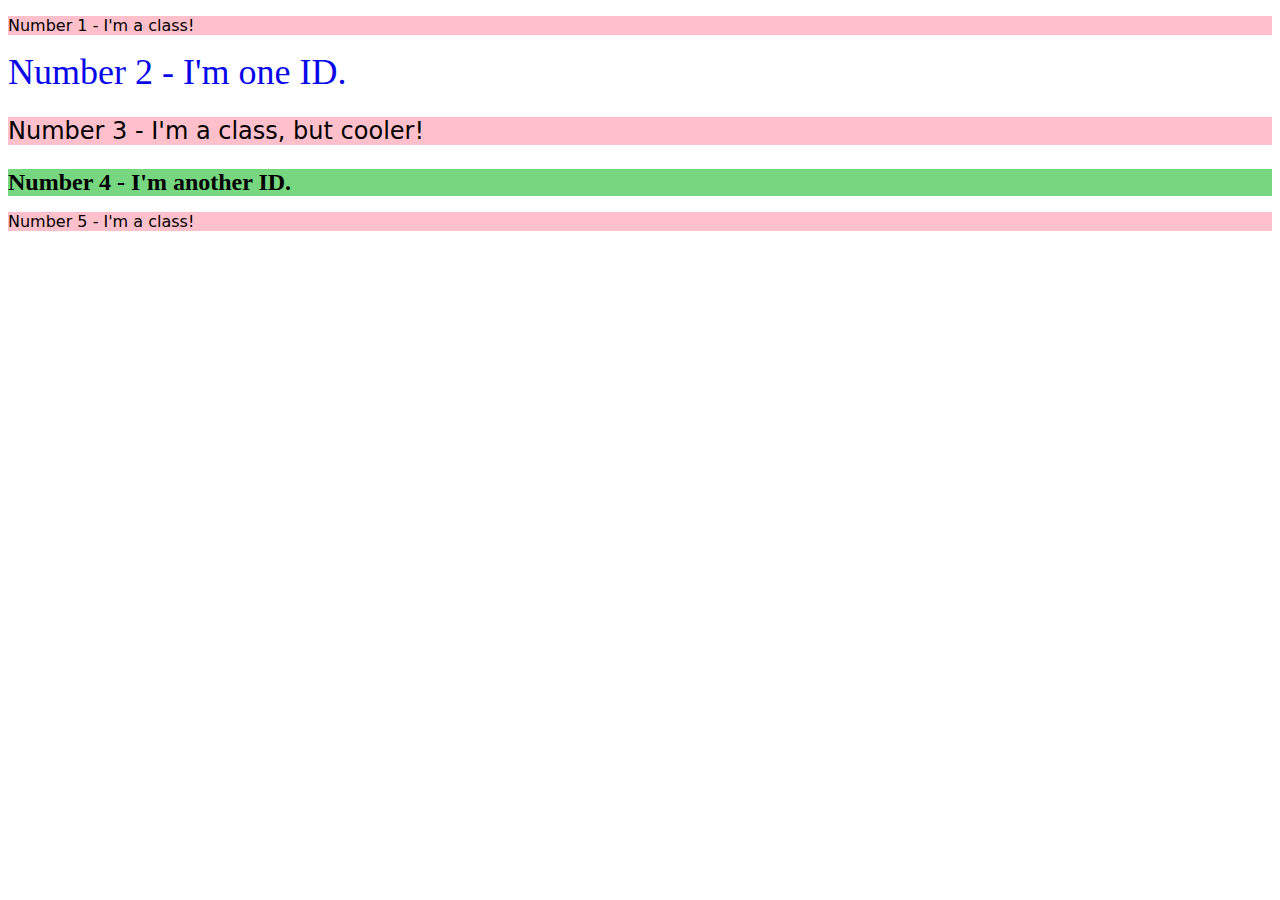
==== foundations/intro-to-css/02-class-id-selectors/index.html @ 9719d393 "Add styling to HTML" ====
<!DOCTYPE html>
<html lang="en">
  <head>
    <meta charset="UTF-8">
    <meta http-equiv="X-UA-Compatible" content="IE=edge">
    <meta name="viewport" content="width=device-width, initial-scale=1.0">
    <title>Class and ID Selectors</title>
    <link rel="stylesheet" href="style.css">
  </head>
  <body>
    <p class="odd-Class">Number 1 - I'm a class!</p>
    <div id="numbertwo">Number 2 - I'm one ID.</div>
    <p class="cool-Class">Number 3 - I'm a class, but cooler!</p>
    <div id="numberfour">Number 4 - I'm another ID.</div>
    <p class="odd-Class">Number 5 - I'm a class!</p>
  </body>
</html>
---- foundations/intro-to-css/02-class-id-selectors/style.css ----
.odd-Class,
.cool-Class{
    background-color: rgb(255,192, 203);
    font-family: "Verdana", "DejaVu Sans", sans-serif;

}
.cool-Class{
    font-size: 24px;
}

#numbertwo{
    color: hsl(240, 94%, 47%);
    font-size: 36px;
}

#numberfour{
    background-color: #76d780;
    font-size: 24px;
    font-weight: bold;
}
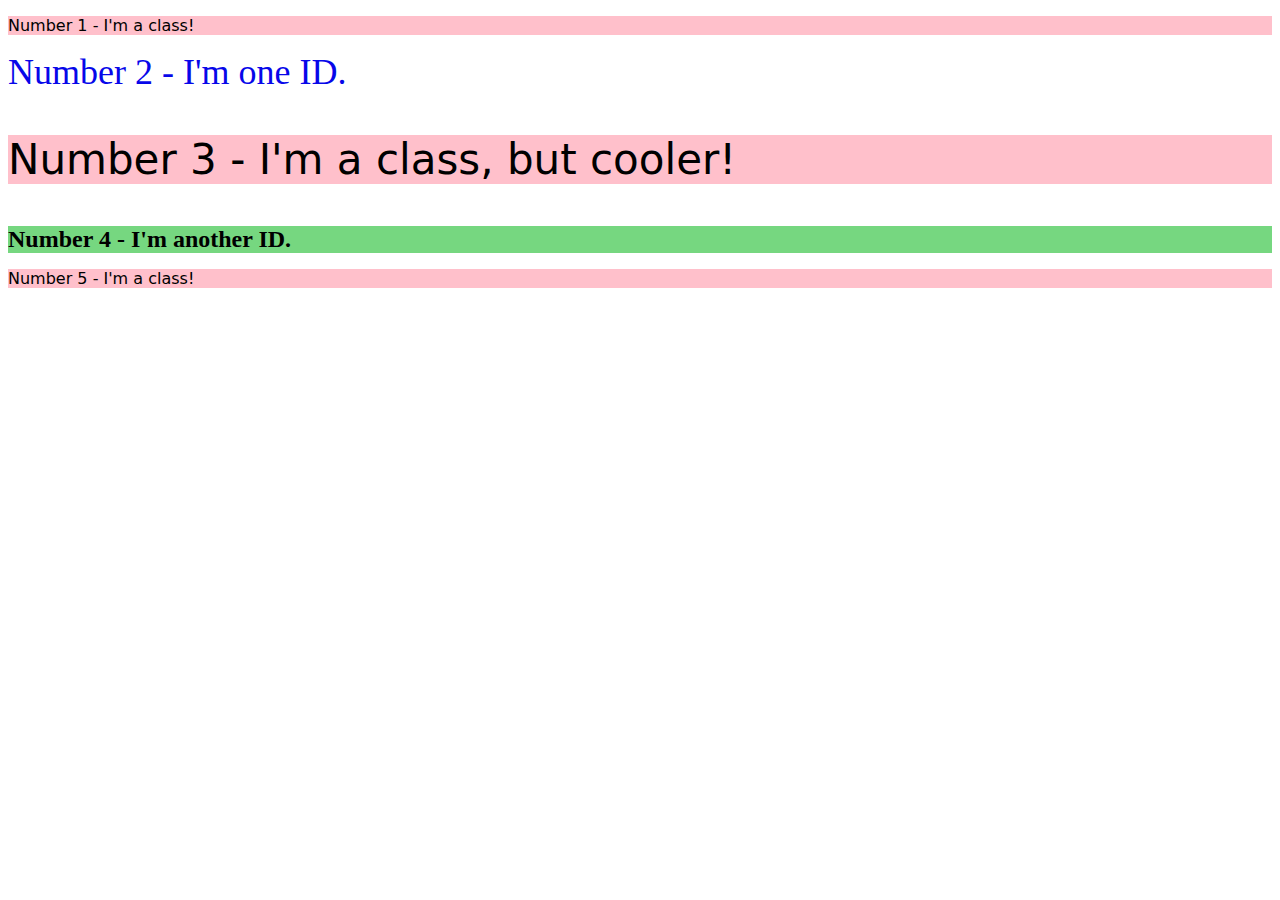
==== commit f3724051: "Update CSS" ====
--- a/foundations/intro-to-css/02-class-id-selectors/index.html
+++ b/foundations/intro-to-css/02-class-id-selectors/index.html
@@ -10,7 +10,7 @@
   <body>
     <p class="odd-Class">Number 1 - I'm a class!</p>
     <div id="numbertwo">Number 2 - I'm one ID.</div>
-    <p class="cool-Class">Number 3 - I'm a class, but cooler!</p>
+    <p class="odd-Class cool-Class">Number 3 - I'm a class, but cooler!</p>
     <div id="numberfour">Number 4 - I'm another ID.</div>
     <p class="odd-Class">Number 5 - I'm a class!</p>
   </body>
--- a/foundations/intro-to-css/02-class-id-selectors/style.css
+++ b/foundations/intro-to-css/02-class-id-selectors/style.css
@@ -1,11 +1,10 @@
-.odd-Class,
-.cool-Class{
+.odd-Class{
     background-color: rgb(255,192, 203);
     font-family: "Verdana", "DejaVu Sans", sans-serif;
 
 }
 .cool-Class{
-    font-size: 24px;
+    font-size: 42px;
 }
 
 #numbertwo{
